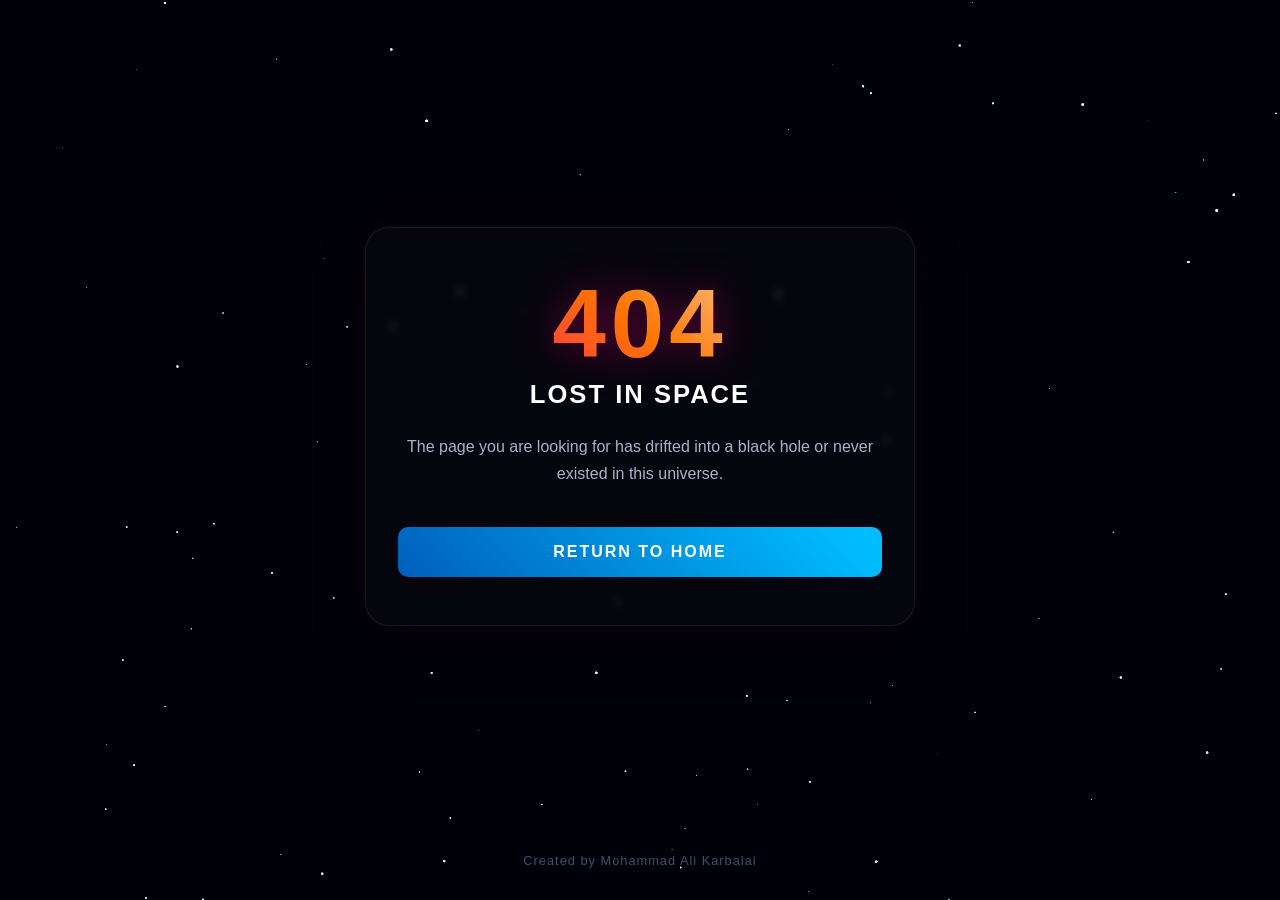
==== blog.html @ 9558b264 "Create blog.html" ====
<!DOCTYPE html>
<html lang="en">
<head>
    <meta charset="UTF-8">
    <meta name="viewport" content="width=device-width, initial-scale=1.0">
    <title>404 - Lost in Space</title>
    <style>
        /* تنظیمات پایه و ریست قالب */
        * {
            margin: 0;
            padding: 0;
            box-sizing: border-box;
            font-family: 'Segoe UI', Tahoma, Geneva, Verdana, sans-serif;
        }

        body {
            background-color: #03030a;
            color: #ffffff;
            min-height: 100vh;
            overflow-x: hidden;
        }

        /* هدایت انیمیشن ستاره‌ها به پس‌زمینه */
        #spaceCanvas {
            position: fixed;
            top: 0;
            left: 0;
            width: 100%;
            height: 100%;
            z-index: 1;
        }

        /* کانتینر اصلی محتوا */
        .main-container {
            position: relative;
            z-index: 2;
            min-height: 100vh;
            display: flex;
            flex-direction: column;
            justify-content: space-between;
            align-items: center;
            padding: 2rem 1rem;
        }

        /* باکس اصلی معرفی با بلور کمتر شده و شیشه‌ای شفاف */
        .wrapper {
            background: rgba(255, 255, 255, 0.02);
            backdrop-filter: blur(4px);
            -webkit-backdrop-filter: blur(4px);
            border: 1px solid rgba(255, 255, 255, 0.08);
            padding: 3rem 2rem;
            border-radius: 24px;
            width: 100%;
            max-width: 550px;
            text-align: center;
            box-shadow: 0 25px 50px -12px rgba(0, 0, 0, 0.7),
                        0 0 40px rgba(255, 0, 128, 0.05); /* هاله نوری ملایم قرمز/صورتی برای خطا */
            margin: auto 0;
        }

        /* عدد بزرگ 404 با استایل نئونی و فضایی */
        .error-code {
            font-size: 6rem;
            font-weight: 900;
            letter-spacing: 5px;
            line-height: 1;
            margin-bottom: 0.5rem;
            background: linear-gradient(45deg, #ff007f, #ff7700, #ffffff);
            -webkit-background-clip: text;
            -webkit-text-fill-color: transparent;
            filter: drop-shadow(0 0 20px rgba(255, 0, 127, 0.4));
            animation: float 4s ease-in-out infinite alternate; /* انیمیشن معلق بودن در فضا */
        }

        /* عنوان خطا */
        .h1-1 {
            font-size: 1.6rem;
            letter-spacing: 2px;
            margin-bottom: 1.5rem;
            color: #ffffff;
            font-weight: 700;
        }

        /* متن توضیحات */
        .h3-1 {
            font-weight: 400;
            font-size: 1rem;
            line-height: 1.7;
            color: #b0b0cc;
            margin-bottom: 2.5rem;
        }

        /* دکمه اختصاصی و هایپراسپیس بازگشت به خانه */
        .space-button-link {
            text-decoration: none;
            display: block;
            width: 100%;
        }

        .space-button {
            width: 100%;
            padding: 16px;
            font-size: 1rem;
            font-weight: bold;
            letter-spacing: 2px;
            color: white;
            background: linear-gradient(45deg, #005fbc, #00bfff, #7000ff);
            background-size: 200% auto;
            border: none;
            border-radius: 10px;
            cursor: pointer;
            transition: all 0.4s ease;
            animation: spacePulse 2s infinite alternate;
        }

        /* افکت هاور دکمه */
        .space-button:hover {
            transform: translateY(-3px) scale(1.02);
            background-position: right center;
            box-shadow: 0 0 25px rgba(0, 191, 255, 0.6), 
                        0 0 40px rgba(112, 0, 255, 0.4);
        }

        /* انیمیشن پالس نوری دکمه */
        @keyframes spacePulse {
            0% {
                box-shadow: 0 4px 15px rgba(0, 191, 255, 0.3);
            }
            100% {
                box-shadow: 0 4px 25px rgba(112, 0, 255, 0.5);
            }
        }

        /* انیمیشن معلق بودن عدد 404 در فضا */
        @keyframes float {
            0% {
                transform: translateY(0px);
            }
            100% {
                transform: translateY(-15px);
            }
        }

        /* استایل بخش فوتر */
        .footer {
            width: 100%;
            text-align: center;
            padding-top: 2rem;
            color: #4a4a6a;
            font-size: 0.8rem;
            letter-spacing: 1px;
        }

        /* مدیا کوئری ریسپانسیو برای موبایل */
        @media (max-width: 480px) {
            .wrapper {
                padding: 2.5rem 1.2rem;
                margin: auto 10px;
            }
            
            .error-code {
                font-size: 4.5rem;
            }

            .h1-1 {
                font-size: 1.3rem;
            }

            .h3-1 {
                font-size: 0.9rem;
            }
        }
    </style>
</head>
<body class="body">

    <!-- بوم انیمیشن ستاره‌ها و شهاب‌سنگ‌ها در پس‌زمینه -->
    <canvas id="spaceCanvas"></canvas>

    <!-- کانتینر اصلی محتوا روی لایه انیمیشن -->
    <main class="main-container">
        <section class="wrapper">
            <!-- عدد خطای معلق -->
            <div class="error-code">404</div>
            
            <h1 class="h1-1">LOST IN SPACE</h1>
            
            <h3 class="h3-1">
                The page you are looking for has drifted into a black hole or never existed in this universe.
            </h3>
            
            <!-- دکمه هدایت به صفحه اصلی (آدرس فایل اصلی خود را بجای index.html قرار دهید) -->
            <a href="index.htm" class="space-button-link">
                <button class="space-button">RETURN TO HOME</button>
            </a>
        </section>

        <!-- متن کپی‌رایت فوتر -->
        <footer class="footer">
            <p>Created by Mohammad Ali Karbalai</p>
        </footer>
    </main>

    <!-- جاوااسکریپت انیمیشن ستاره‌ها و شهاب‌سنگ‌ها -->
    <script>
        const canvas = document.getElementById('spaceCanvas');
        const ctx = canvas.getContext('2d');

        let width = canvas.width = window.innerWidth;
        let height = canvas.height = window.innerHeight;

        window.addEventListener('resize', () => {
            width = canvas.width = window.innerWidth;
            height = canvas.height = window.innerHeight;
        });

        const stars = [];
        const numStars = 100;

        for (let i = 0; i < numStars; i++) {
            stars.push({
                x: Math.random() * width,
                y: Math.random() * height,
                radius: Math.random() * 1.2,
                alpha: Math.random(),
                speed: Math.random() * 0.01 + 0.005
            });
        }

        let shootingStar = null;

        function createShootingStar() {
            shootingStar = {
                x: Math.random() * width,
                y: 0,
                length: Math.random() * 80 + 50,
                speedX: Math.random() * 15 + 10,
                speedY: Math.random() * 8 + 6,
                alpha: 1
            };
        }

        setInterval(() => {
            if (!shootingStar) {
                createShootingStar();
            }
        }, 4000);

        function animate() {
            ctx.fillStyle = 'rgba(5, 5, 16, 0.3)';
            ctx.fillRect(0, 0, width, height);

            stars.forEach(star => {
                star.alpha += star.speed;
                if (star.alpha > 1 || star.alpha < 0) {
                    star.speed = -star.speed;
                }
                ctx.globalAlpha = Math.abs(star.alpha);
                ctx.fillStyle = '#ffffff';
                ctx.beginPath();
                ctx.arc(star.x, star.y, star.radius, 0, Math.PI * 2);
                ctx.fill();
            });

            if (shootingStar) {
                ctx.globalAlpha = shootingStar.alpha;
                
                let gradient = ctx.createLinearGradient(
                    shootingStar.x, shootingStar.y, 
                    shootingStar.x - shootingStar.length, shootingStar.y - (shootingStar.length * (shootingStar.speedY / shootingStar.speedX))
                );
                gradient.addColorStop(0, '#ffffff');
                gradient.addColorStop(0.5, 'rgba(0, 191, 255, 0.5)');
                gradient.addColorStop(1, 'transparent');

                ctx.strokeStyle = gradient;
                ctx.lineWidth = 2;
                ctx.beginPath();
                ctx.moveTo(shootingStar.x, shootingStar.y);
                ctx.lineTo(
                    shootingStar.x - shootingStar.length, 
                    shootingStar.y - (shootingStar.length * (shootingStar.speedY / shootingStar.speedX))
                );
                ctx.stroke();

                shootingStar.x += shootingStar.speedX;
                shootingStar.y += shootingStar.speedY;

                if (shootingStar.x > width || shootingStar.y > height) {
                    shootingStar = null;
                }
            }

            requestAnimationFrame(animate);
        }

        animate();
    </script>
</body>
</html>
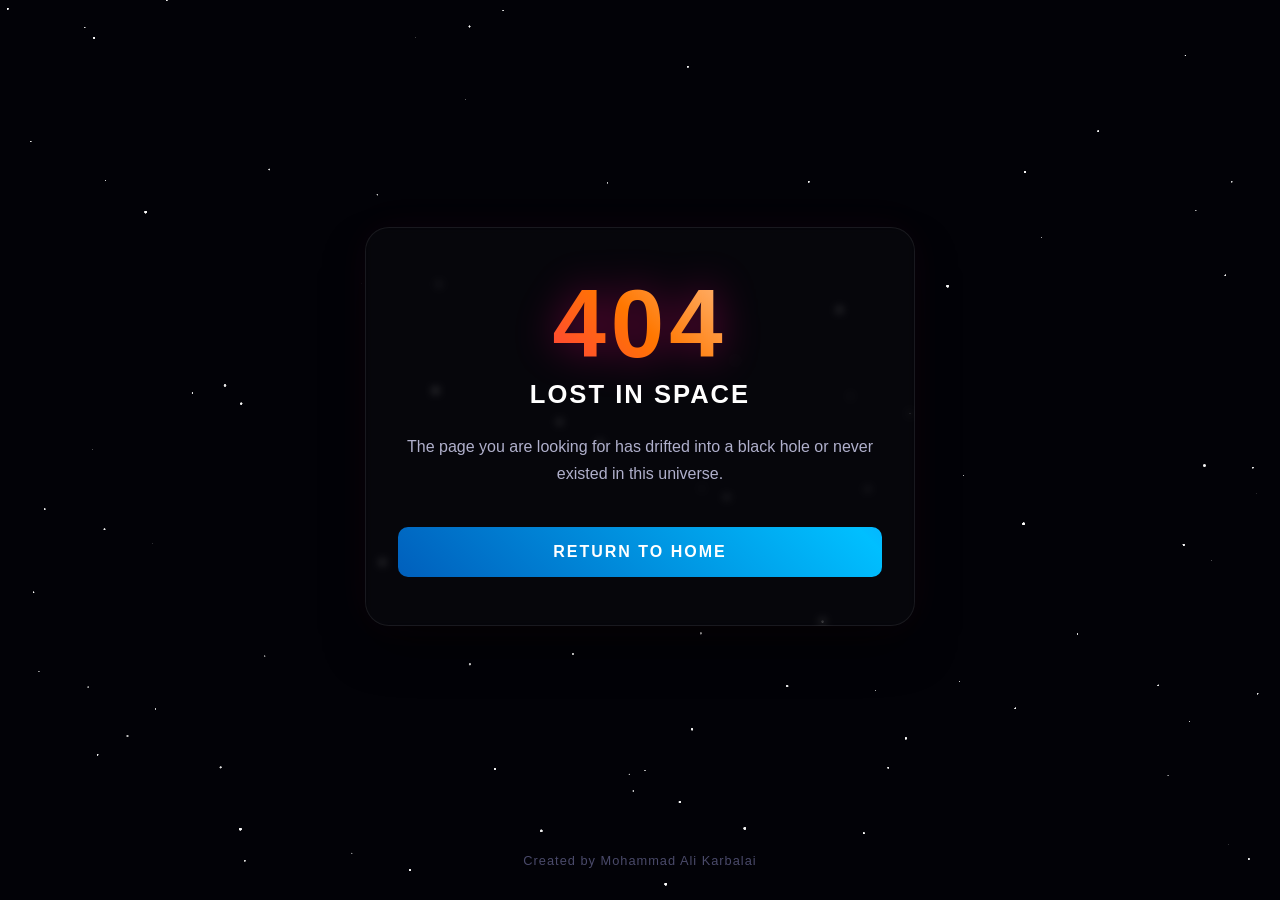
==== commit e396b799: "Update blog.html" ====
--- a/blog.html
+++ b/blog.html
@@ -190,7 +190,7 @@
             </h3>
             
             <!-- دکمه هدایت به صفحه اصلی (آدرس فایل اصلی خود را بجای index.html قرار دهید) -->
-            <a href="index.htm" class="space-button-link">
+            <a href="index.html" class="space-button-link">
                 <button class="space-button">RETURN TO HOME</button>
             </a>
         </section>
